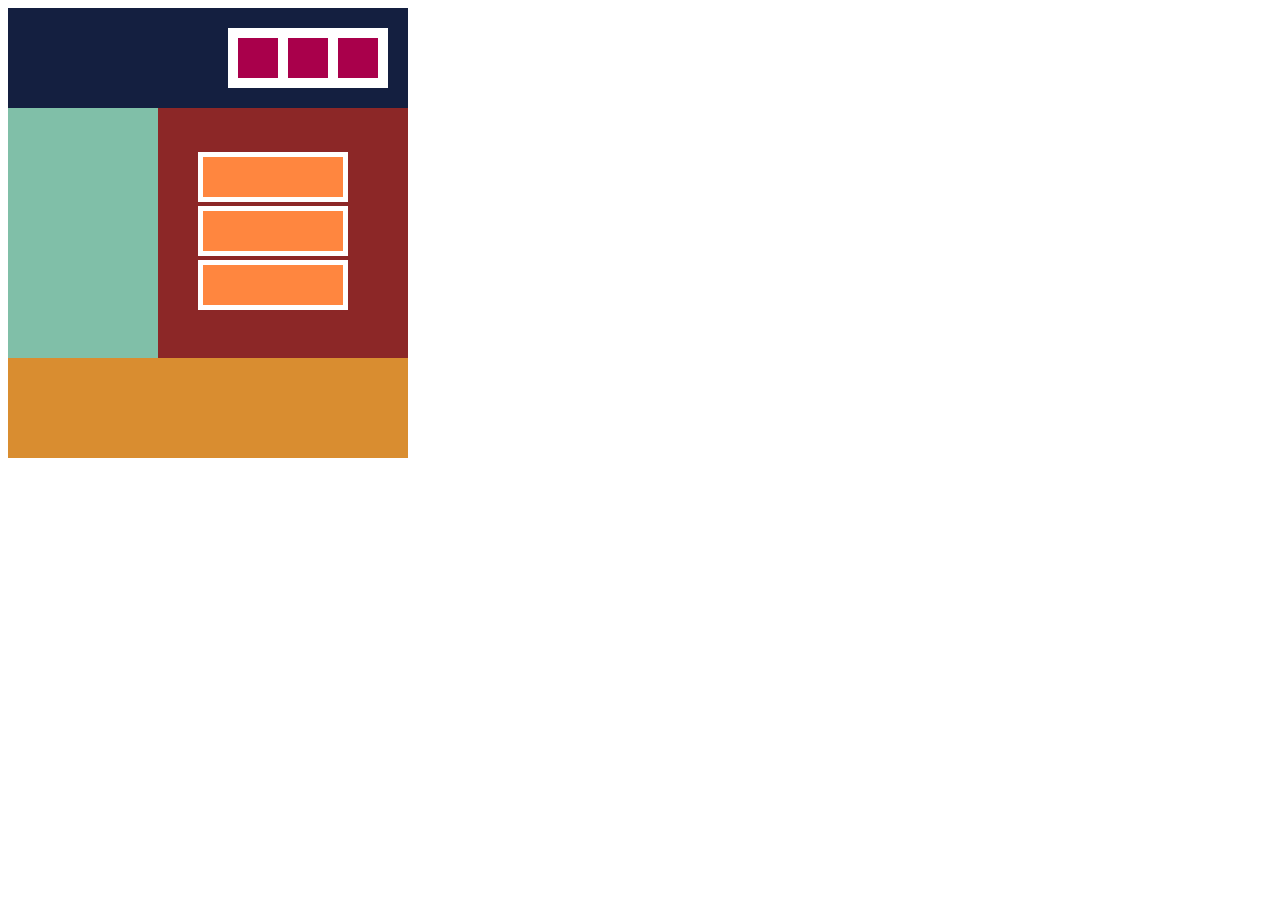
==== 1/divpuzzle3.html @ afc19452 "２章チャレンジテスト" ====
<!DOCTYPE html>
<html lang="en">
<head>
    <meta charset="UTF-8">
    <meta http-equiv="X-UA-Compatible" content="IE=edge">
    <meta name="viewport" content="width=device-width, initial-scale=1.0">
    <title>divpuzzle3</title>
    <link rel="stylesheet" href="css/style.css">
</head>    
<body>
    <div class="container">
        <div class="header ">
            <div class="flex-container clearfix">
                <div class="box1"></div>
                <div class="box2"></div>
                <div class="box3"></div>
            </div>
        </div>
        <div class="main clearfix">
            <div class="green-box"></div>
            <div class="right clearfix">
                    <div class="orange1"></div>
                    <div class="orange2"></div>
                    <div class="orange3"></div>
            </div>   
        </div>
        <div class="footer"></div>
    </div>
</body>
</html>
---- 1/css/style.css ----
.contttainer {
    width: fit-content;
    margin: 0 auto;
}
.header {
    width: 400px;
    height: 100px;
    background-color: #141f40;
    display: flex;

}

.flex-container {
    display: flex;
    height: 60px;
    width: 160px;
    flex-direction: row;
    justify-content: space-between;
    background-color: white;
    margin-left: auto;
    margin-top: 20px;
    margin-right: 20px;

}    

.box1 {
    width: 40px;
    height: 40px;
    background-color: #a9004b;
    margin-top: 10px;
    margin-left: 10px;

}    
    

.box2 {
    width: 40px;
    height: 40px;
    background-color: #a9004b;
    margin-top: 10px;
}

.box3 {
    width: 40px;
    height: 40px;
    background-color: #a9004b;
    margin-top: 10px;
}

.clearfix::after {
    content: "";
    display: block;
    clear: both;
 }

 .green-box {
    width: 150px;
    height: 250px;
    background-color:#80bfa8;
    float: left;
 }

.right {
    display: flex;
    flex-direction: column;
    justify-content: space-between;
    width: 250px;
    height: 250px;
    background-color: #8c2727;
    float: left;
    position: relative;
    justify-content: space-evenly;
    

} 


    

.orange1 {
    width: 140px;
    height: 40px;
    margin-top: 40px;
    margin-left: 40px;
    margin-right: 60px;
    background-color: #ff863f;
    border: 5px white solid;
   
    
}

.orange2 {
    width: 140px;
    height: 40px;
    margin-left: 40px;
    margin-right: 60px;
    background-color: #ff863f;
    border: 5px white solid;
}



.orange3 {
    width: 140px;
    height: 40px;
    margin-left: 40px;
    margin-right: 60px;
    margin-bottom: 40px;
    background-color: #ff863f;
    border: 5px white solid;

}


.footer {
    width: 400px;
    height: 100px;
    background-color:#d98d30;
}
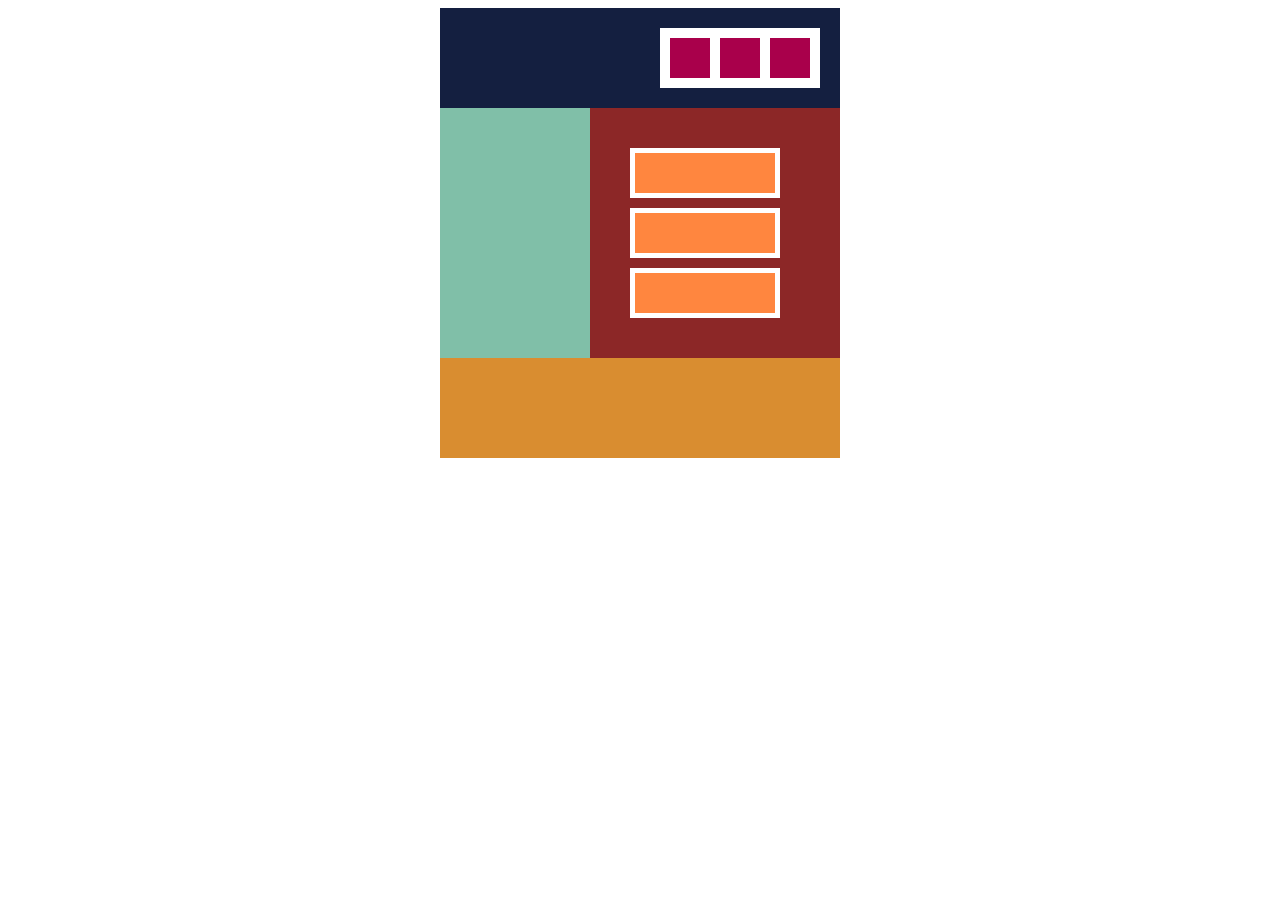
==== commit 866ae4fb: "2章課題提出テスト" ====
--- a/1/divpuzzle3.html
+++ b/1/divpuzzle3.html
@@ -1,30 +1,31 @@
-<!DOCTYPE html>
-<html lang="en">
-<head>
-    <meta charset="UTF-8">
-    <meta http-equiv="X-UA-Compatible" content="IE=edge">
-    <meta name="viewport" content="width=device-width, initial-scale=1.0">
-    <title>divpuzzle3</title>
-    <link rel="stylesheet" href="css/style.css">
-</head>    
-<body>
-    <div class="container">
-        <div class="header ">
-            <div class="flex-container clearfix">
-                <div class="box1"></div>
-                <div class="box2"></div>
-                <div class="box3"></div>
-            </div>
-        </div>
-        <div class="main clearfix">
-            <div class="green-box"></div>
-            <div class="right clearfix">
-                    <div class="orange1"></div>
-                    <div class="orange2"></div>
-                    <div class="orange3"></div>
-            </div>   
-        </div>
-        <div class="footer"></div>
-    </div>
-</body>
+<!DOCTYPE html>
+<html lang="en">
+<head>
+    <meta charset="UTF-8">
+    <meta http-equiv="X-UA-Compatible" content="IE=edge">
+    <meta name="viewport" content="width=device-width, initial-scale=1.0">
+    <title>divpuzzle3</title>
+    <link rel="stylesheet" href="css/style.css">
+    <link rel="stylesheet" href="css/media.css">
+</head>    
+<body>
+    <div class="container">
+        <div class="header ">
+            <div class="flex-container clearfix">
+                <div class="box1"></div>
+                <div class="box2"></div>
+                <div class="box3"></div>
+            </div>
+        </div>
+        <div class="main clearfix">
+            <div class="green-box"></div>
+            <div class="right clearfix">
+                    <div class="orange1"></div>
+                    <div class="orange2"></div>
+                    <div class="orange3"></div>
+            </div>   
+        </div>
+        <div class="footer"></div>
+    </div>
+</body>
 </html>--- a/1/css/style.css
+++ b/1/css/style.css
@@ -1,119 +1,120 @@
-.contttainer {
-    width: fit-content;
-    margin: 0 auto;
-}
-.header {
-    width: 400px;
-    height: 100px;
-    background-color: #141f40;
-    display: flex;
-
-}
-
-.flex-container {
-    display: flex;
-    height: 60px;
-    width: 160px;
-    flex-direction: row;
-    justify-content: space-between;
-    background-color: white;
-    margin-left: auto;
-    margin-top: 20px;
-    margin-right: 20px;
-
-}    
-
-.box1 {
-    width: 40px;
-    height: 40px;
-    background-color: #a9004b;
-    margin-top: 10px;
-    margin-left: 10px;
-
-}    
-    
-
-.box2 {
-    width: 40px;
-    height: 40px;
-    background-color: #a9004b;
-    margin-top: 10px;
-}
-
-.box3 {
-    width: 40px;
-    height: 40px;
-    background-color: #a9004b;
-    margin-top: 10px;
-}
-
-.clearfix::after {
-    content: "";
-    display: block;
-    clear: both;
- }
-
- .green-box {
-    width: 150px;
-    height: 250px;
-    background-color:#80bfa8;
-    float: left;
- }
-
-.right {
-    display: flex;
-    flex-direction: column;
-    justify-content: space-between;
-    width: 250px;
-    height: 250px;
-    background-color: #8c2727;
-    float: left;
-    position: relative;
-    justify-content: space-evenly;
-    
-
-} 
-
-
-    
-
-.orange1 {
-    width: 140px;
-    height: 40px;
-    margin-top: 40px;
-    margin-left: 40px;
-    margin-right: 60px;
-    background-color: #ff863f;
-    border: 5px white solid;
-   
-    
-}
-
-.orange2 {
-    width: 140px;
-    height: 40px;
-    margin-left: 40px;
-    margin-right: 60px;
-    background-color: #ff863f;
-    border: 5px white solid;
-}
-
-
-
-.orange3 {
-    width: 140px;
-    height: 40px;
-    margin-left: 40px;
-    margin-right: 60px;
-    margin-bottom: 40px;
-    background-color: #ff863f;
-    border: 5px white solid;
-
-}
-
-
-.footer {
-    width: 400px;
-    height: 100px;
-    background-color:#d98d30;
-}
+.container {
+    width: fit-content;
+    margin: 0 auto;
+}
+.header {
+    width: 400px;
+    height: 100px;
+    background-color: #141f40;
+    display: flex;
+
+}
+
+.flex-container {
+    display: flex;
+    height: 60px;
+    width: 160px;
+    background-color: white;
+    margin-left: auto;
+    margin-top: 20px;
+    margin-right: 20px;
+    
+
+}    
+
+.box1 {
+    width: 40px;
+    height: 40px;
+    background-color: #a9004b;
+    margin: 10px;
+
+}    
+    
+
+.box2 {
+    width: 40px;
+    height: 40px;
+    background-color: #a9004b;
+    margin-top: 10px;
+    margin-right: 10px;
+}
+
+.box3 {
+    width: 40px;
+    height: 40px;
+    background-color: #a9004b;
+    margin-top: 10px;
+
+}
+
+.clearfix::after {
+    content: "";
+    display: block;
+    clear: both;
+ }
+
+ .green-box {
+    width: 150px;
+    height: 250px;
+    background-color:#80bfa8;
+    float: left;
+ }
+
+.right {
+    display: flex;
+    flex-direction: column;
+    width: 250px;
+    height: 250px;
+    background-color: #8c2727;
+    float: left;
+    position: relative;
+    justify-content: space-evenly;
+    
+
+} 
+
+
+    
+
+.orange1 {
+    width: 140px;
+    height: 40px;
+    position: absolute;
+    top: 40px;
+    left: 40px;
+    background-color: #ff863f;
+    border: 5px white solid;
+   
+    
+}
+
+.orange2 {
+    width: 140px;
+    height: 40px;
+    position: absolute;
+    top: 100px;
+    left: 40px;
+    background-color: #ff863f;
+    border: 5px white solid;
+}
+
+
+
+.orange3 {
+    width: 140px;
+    height: 40px;
+    position: absolute;
+    top: 160px;
+    left: 40px;
+    background-color: #ff863f;
+    border: 5px white solid;
+
+}
+
+
+.footer {
+    width: 400px;
+    height: 100px;
+    background-color:#d98d30;
+}
+
--- a/1/css/media.css
+++ b/1/css/media.css
@@ -0,0 +1,63 @@
+@media screen and (max-width: 479px) {
+
+.header{
+        width: 200px;
+        height: 200px;
+        
+    }
+
+    .flex-container {
+        width: 60px;
+        height: 160px;
+        display: block;
+        margin-left: 70px;
+
+
+    }
+
+    .box2{
+        margin-left: 10px;
+    }
+
+    .box3{
+        margin-left: 10px;
+    }
+
+
+
+    .green-box{
+         width: 200px;
+         height: 100px;
+         float: initial;
+    }
+
+    .right{
+         width: 200px;
+         height: 200px;
+
+    }
+
+    .orange1{
+        top: 20px;
+        left: 30px;
+       
+    }
+
+    .orange2{
+        top: 80px;
+        left: 30px;
+    }
+
+    .orange3 {
+        top: 140px;
+        left: 30px;
+    }
+
+
+    
+
+    .footer{
+        width: 200px;
+    }
+
+}
